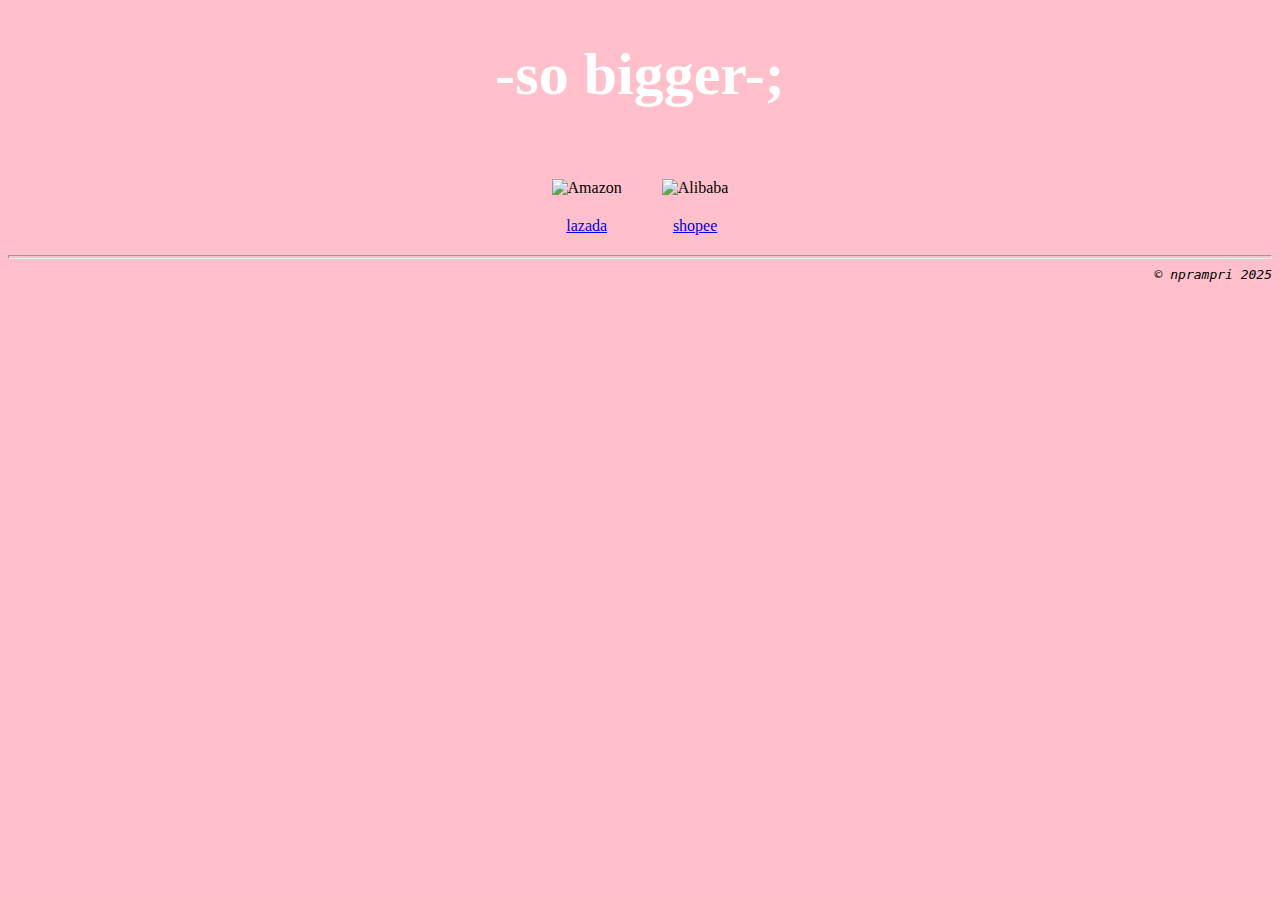
==== cell01/ex04/basics.html @ 994ecb00 "1.4" ====
<!DOCTYPE html>
<title>Basics</title>
<body style="background-color: pink;">
    <h1 style="color: white; text-align: center; font-size: 60px;">-so bigger-;</h1>
    
    <div style="display: flex; justify-content: center; margin: 20px;">
        <div style="text-align: center; margin-top: 10px;">
            <img src="https://www.thailandplus.tv/wp-content/uploads/2021/03/Lazada-Logo.jpg" 
                 alt="Amazon" 
                 style="width: 300px; height: 200px; object-fit: cover; margin: 20px;">
            <a style="display: block;" href="https://www.lazada.co.th/#?">lazada</a>
        </div>
        <div style="text-align: center; margin-top: 10px;">
            <img src="https://sabesaprender.com/wp-content/uploads/2021/04/Sin-titulo-1-1200x600.jpg" 
                 alt="Alibaba" 
                 style="width: 300px; height: 200px; object-fit: cover; margin: 20px;">
            <a style="display: block;" href="https://shopee.co.th/">shopee</a>
        </div>
    </div>

    <hr style="height: 2px; color: rgb(0, 0, 0);">

    <footer style="text-align: right; font-style: italic; font-family: monospace;">
        © nprampri 2025
    </footer>
</body>
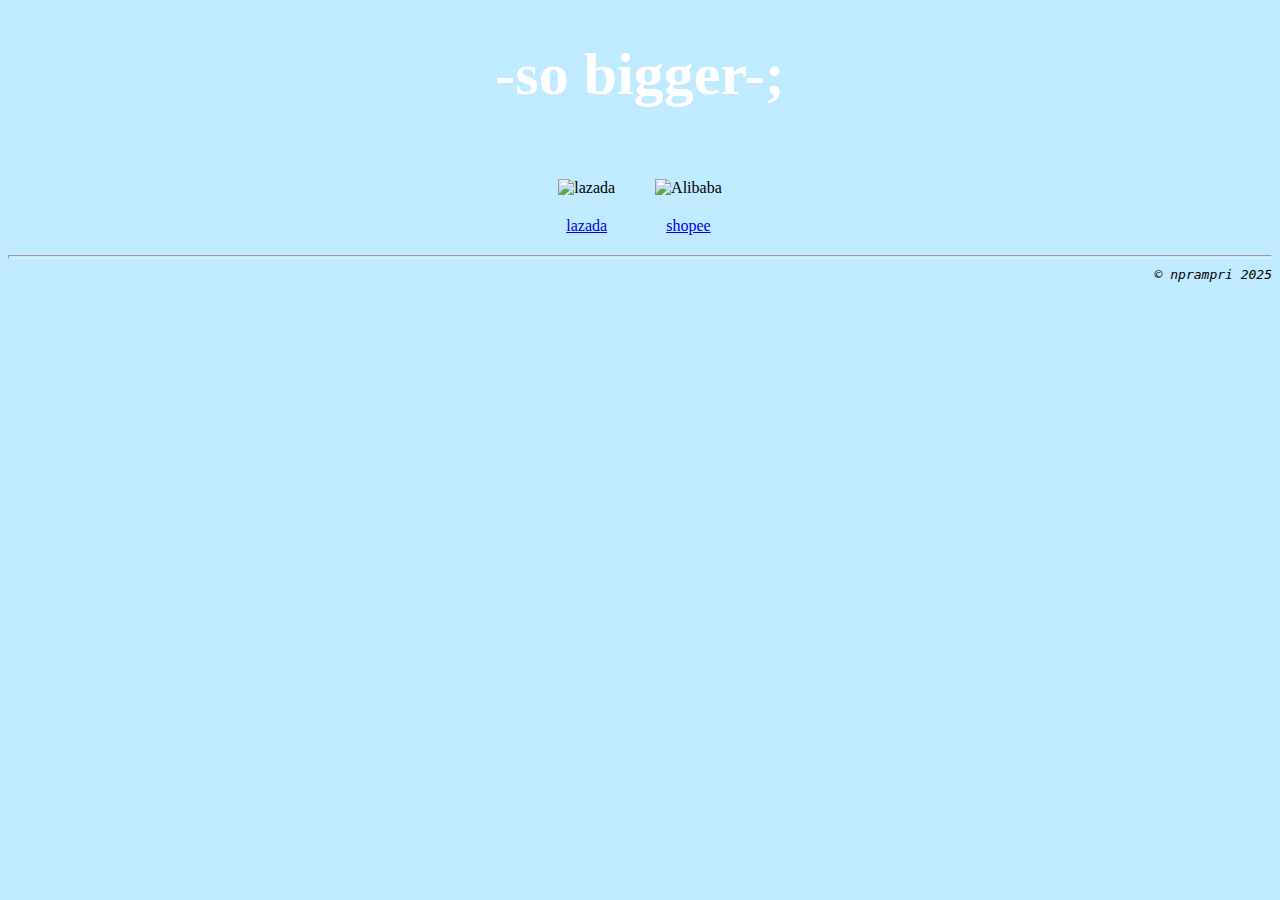
==== commit a5191f8f: "1.4" ====
--- a/cell01/ex04/basics.html
+++ b/cell01/ex04/basics.html
@@ -1,12 +1,12 @@
 <!DOCTYPE html>
 <title>Basics</title>
-<body style="background-color: pink;">
+<body style="background-color: rgb(192, 234, 255);">
     <h1 style="color: white; text-align: center; font-size: 60px;">-so bigger-;</h1>
     
     <div style="display: flex; justify-content: center; margin: 20px;">
         <div style="text-align: center; margin-top: 10px;">
             <img src="https://www.thailandplus.tv/wp-content/uploads/2021/03/Lazada-Logo.jpg" 
-                 alt="Amazon" 
+                 alt="lazada" 
                  style="width: 300px; height: 200px; object-fit: cover; margin: 20px;">
             <a style="display: block;" href="https://www.lazada.co.th/#?">lazada</a>
         </div>
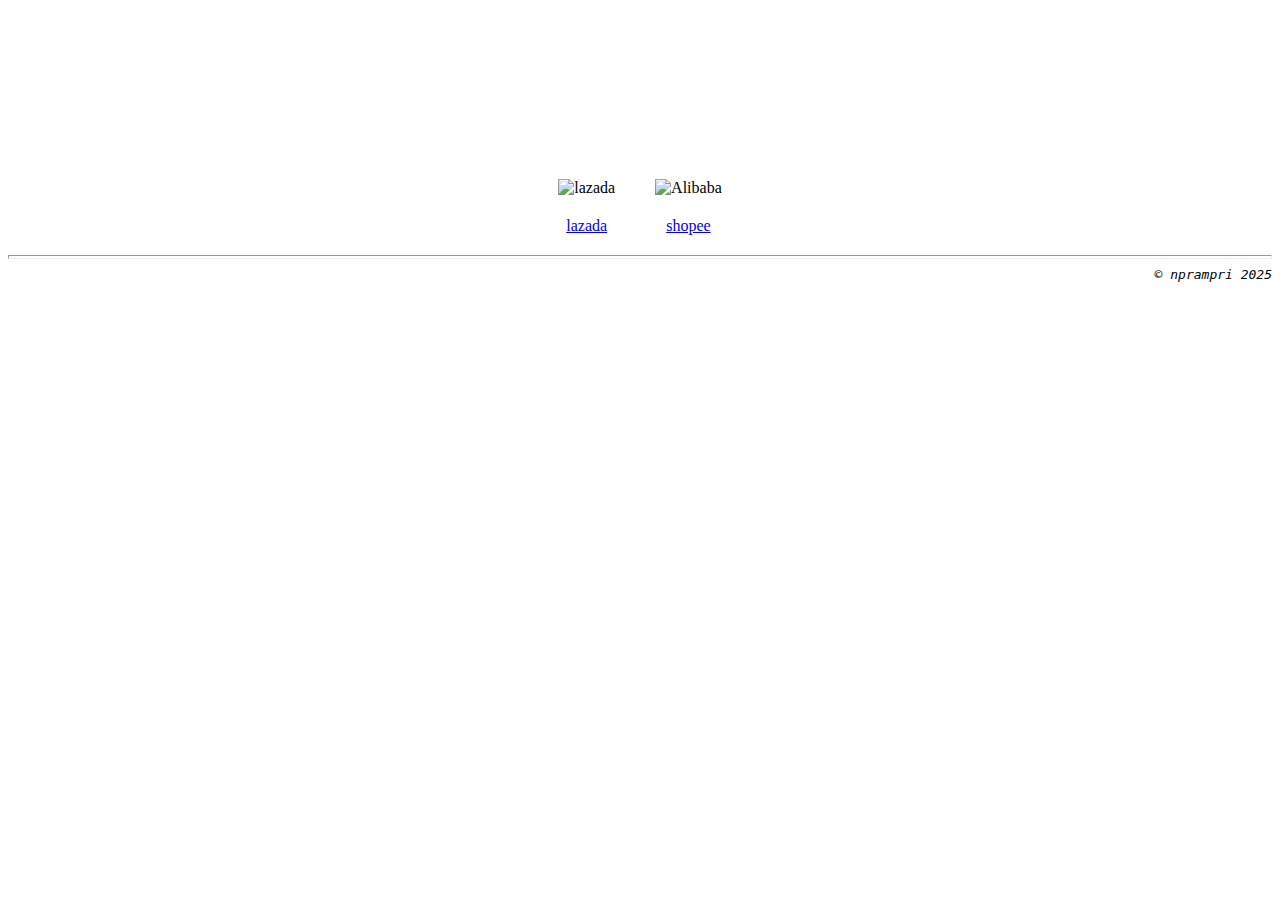
==== commit 4b2b497b: "1.4" ====
--- a/cell01/ex04/basics.html
+++ b/cell01/ex04/basics.html
@@ -1,6 +1,6 @@
 <!DOCTYPE html>
 <title>Basics</title>
-<body style="background-color: rgb(192, 234, 255);">
+<body style="background-color: pink);">
     <h1 style="color: white; text-align: center; font-size: 60px;">-so bigger-;</h1>
     
     <div style="display: flex; justify-content: center; margin: 20px;">
